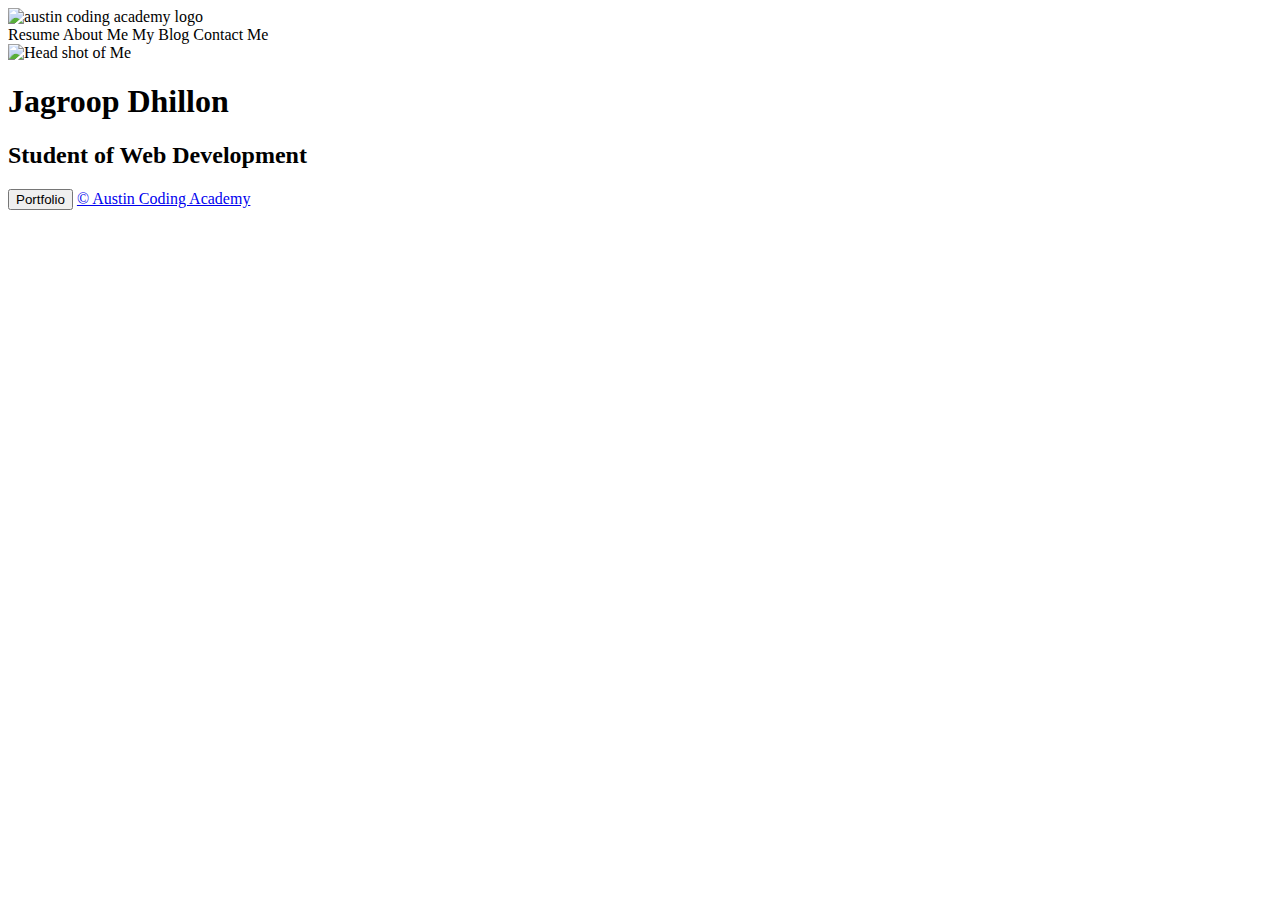
==== index.html @ 8731dc3a "transferred original files from original portfolio" ====
<!DOCTYPE html>
  <html lang="en">
  <head>
    <meta charset="UTF-8">
    <meta name="viewport" content="width=device-width, initial-scale=1.0">
    <meta http-equiv="X-UA-Compatible" content="ie=edge">
    <link rel="stylesheet" href="./style.css">
    <title>My Portfolio</title>
  </head>
    <body>
        <header>
            <img src="https://cdn.evbuc.com/eventlogos/188084824/acastandardcirclefullname.png" class="logo" alt="austin coding academy logo">
            <nav>
                <a class="has-border">Resume</a>
                <a class="has-border">About Me</a>
                <a class="has-border">My Blog</a>
                <a class="has-border">Contact Me</a>
            </nav>
        </header>
        <span class="line"></span>
         <main>
            <img src="./myProfilePic.jpg" id="profile-pic" alt="Head shot of Me">
            <h1>Jagroop Dhillon</h1>
            <h2>Student of Web Development</h2>
            <button id="portfolio">Portfolio</button>
            <a class="small-text" href="https://austincodingacademy.com/">© Austin Coding Academy</a>
         </main>
    </body>
  </html>
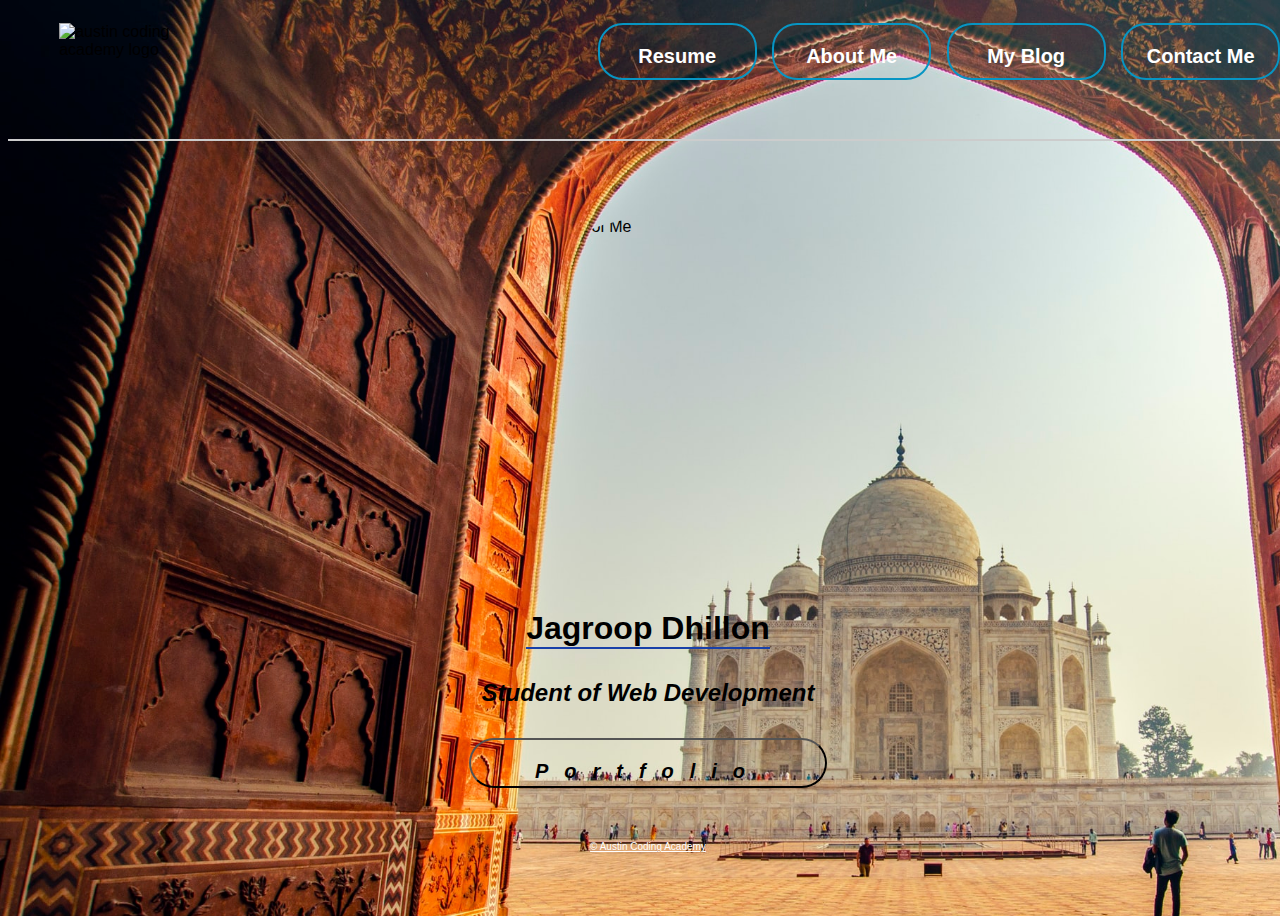
==== commit d71b10ef: "forgot to link css to html first go round" ====
--- a/index.html
+++ b/index.html
@@ -4,7 +4,7 @@
     <meta charset="UTF-8">
     <meta name="viewport" content="width=device-width, initial-scale=1.0">
     <meta http-equiv="X-UA-Compatible" content="ie=edge">
-    <link rel="stylesheet" href="./style.css">
+    <link rel="stylesheet" href="./styles.css">
     <title>My Portfolio</title>
   </head>
     <body>
--- a/styles.css
+++ b/styles.css
@@ -0,0 +1,107 @@
+body {
+    font-family: Arial, Helvetica, sans-serif;
+    background-image: url(./TajMahal.jpeg);
+    background-repeat: no-repeat;
+    background-size: 1800px 1200px;
+    width: 100vw;
+    height: 100vh;
+  }
+  /* What kind of selector is this? */
+  .logo {
+    width: 150px;
+    height: 100px;
+    margin: 3% 10%;
+  }
+
+  header {
+    display: grid;
+    grid-template-columns: 40% 60%;
+    width: 100%;
+  }
+
+  main {
+    height: auto;
+    width: 100%;
+    display: grid;
+    grid-template-columns: 30% 40% 30%;
+  }
+
+  /* This is an element within an element selector */ 
+  nav > a {
+    margin: 2% 1% 3%;
+    height: 10%;
+    width: 15%;
+    color: white;
+    font-family: Arial, Helvetica, sans-serif;
+    font-size: 20px;
+    border-radius: 25px;
+    background: black;
+    padding: 20px;
+    text-align: center;
+    border: 2px solid white;
+    font-weight: bold;
+  }
+
+  .has-border {
+    border-radius: 25px;
+    border: 2px solid #0795C3;
+    background: none;
+    padding: 20px;
+  }
+
+  nav {
+    display: flex;
+    justify-content: flex-end;
+    width: 100%;
+    padding-right: 2%;
+  }
+  /* This is an ID selector */
+  #profile-pic {
+    width: 300px;
+    height: 300px;
+    border-radius: 50%;
+    margin: 15% auto;
+    grid-column: 2/3;
+  }
+
+  h1 {
+    color:black;
+    grid-column: 2/3;
+    margin: 3% auto;
+    border-bottom: 2px solid #1940A9;;
+  }
+
+  h2 {
+    grid-column: 2/3;
+    margin: 3% auto;
+    font-style: italic;
+  }
+
+  .small-text {
+    grid-column: 2/3;
+    color: white;
+    font-size: 10px;
+    margin: 3% auto;
+  }
+
+  button {
+    grid-column: 2/3;
+    margin: 3% auto;
+    width: 70%;
+    height: 15%;
+    font-family: Arial, Helvetica, sans-serif;
+    font-size: 20px;
+    border-radius: 25px;
+    background: transparent;
+    padding: 20px;
+    padding-bottom: 5%;
+    text-align: center;
+    color: black;
+    letter-spacing: 16px;
+    font-style: italic;
+    font-weight: bold;
+  }
+  .line {
+    border-bottom: 2px solid #ccc;
+    display: block;
+  }